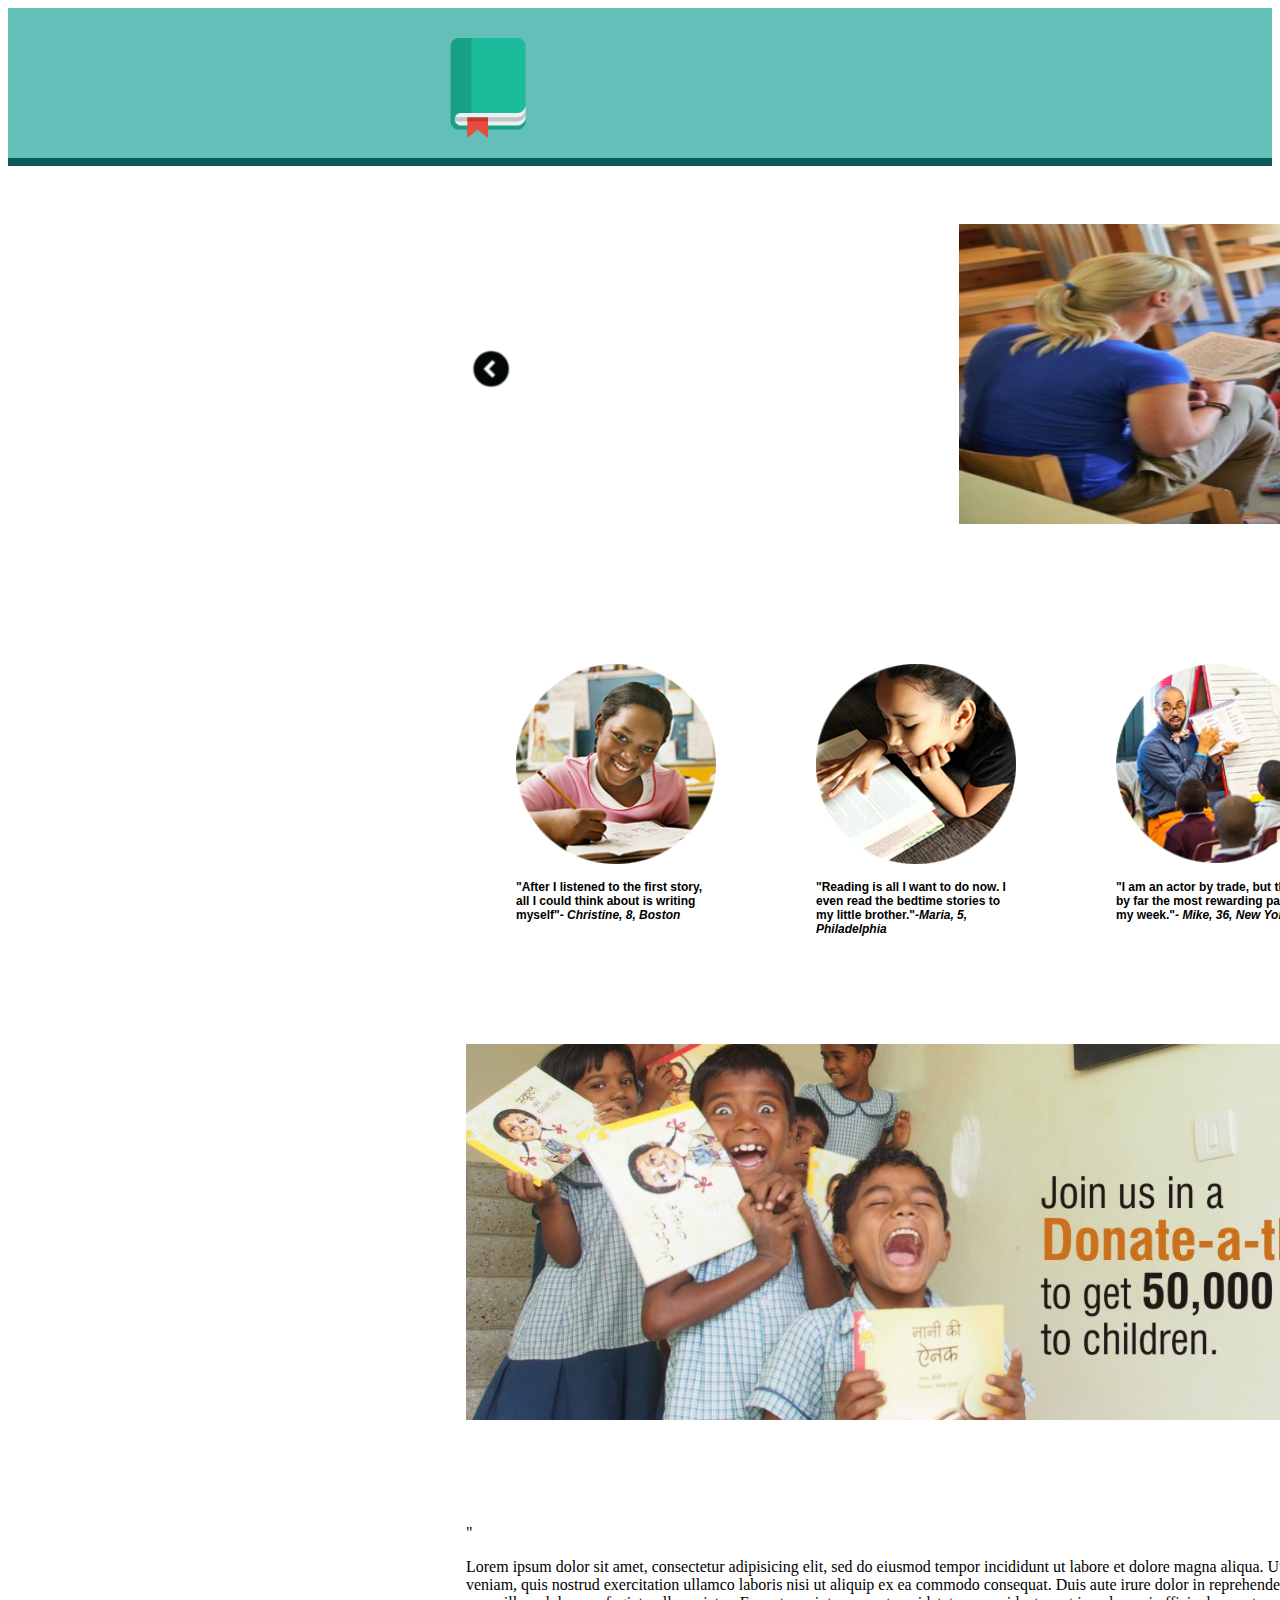
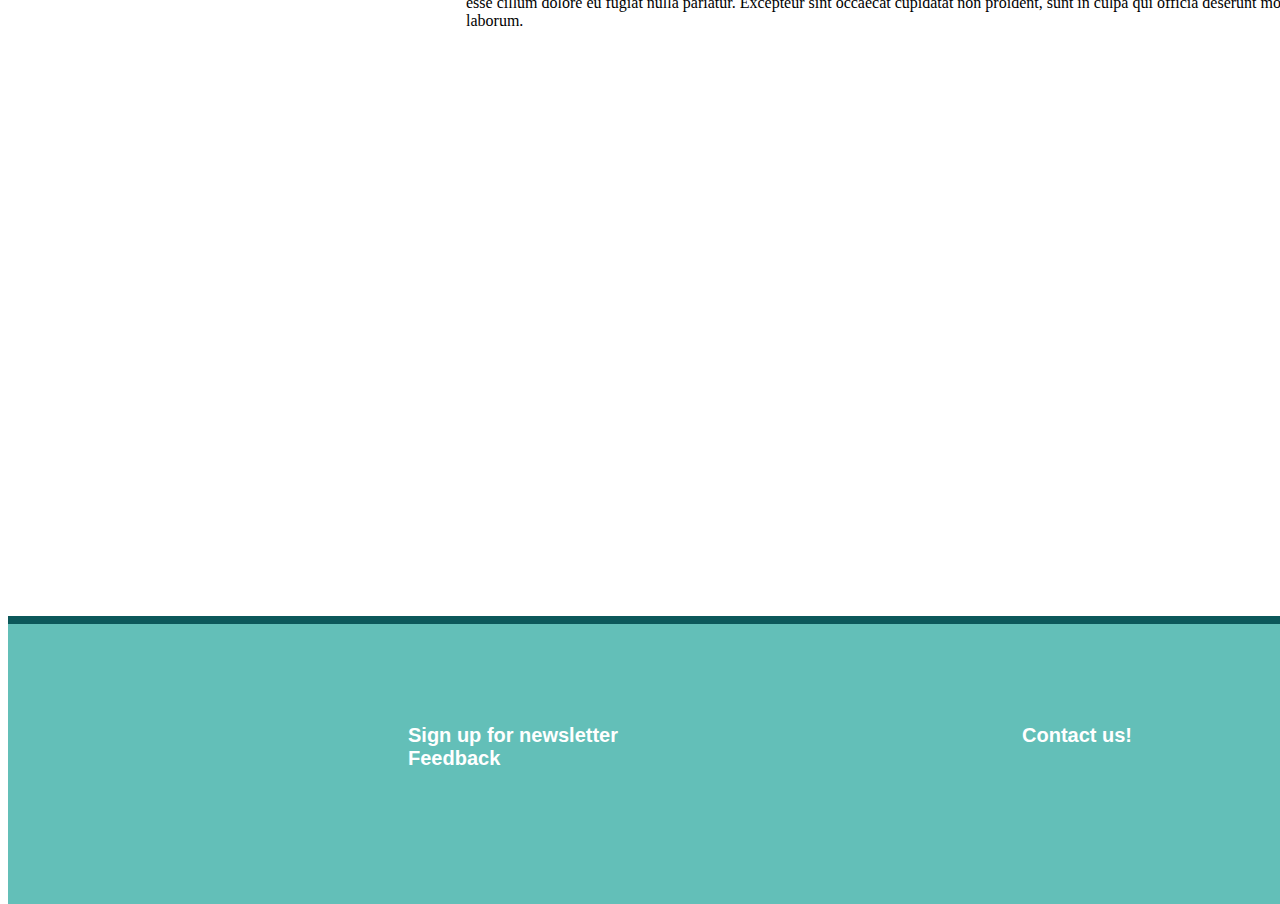
==== donate.html @ 6749ada7 "signficant changes to index, created other pages" ====
<!DOCTYPE html>
<html>
	<head>
		<link rel="stylesheet" type="text/css" href="_css/style.css">
		<link rel="stylesheet" type="text/css" href="_css/reset.css">

		<title>Peewee Poetry</title>

	</head>

	<body>

			<div class = "header">

				<div class="hdrimg">
					<a href="index.html"><img src="_images/book_logo.png"/></a>
				</div>

				<div class = "nav_main">
					<ul class = "nav_bar">
						<li><a href = "index.html">Our mission</a></li>

						<li><a href = "our_stories.html">Our stories</a></li>

						<li><a href = "our_actors.html">Our actors</a></li>

						<li><a href = "how.html">Donate a reading</a></li>

				</div> <!-- navigation -->

			</div> <!-- header -->

			<div id = "wrapper">

				<div class = "subwrapper">

			
			<div class = "slider">
				<img src= "_images/img_1.jpg" id = "image">


				<div class = "left_holder"><img onClick = "slide(-1)" class = "left_arrow" src = "_images/arrow_left.png"</>
				</div>
				
				<div class = "right_holder"><img onClick = "slide(1)" class = "right_arrow" src = "_images/arrow_right.png"</>
				</div>

			</div> <!-- slider -->

			<div class = "quote_section"> <img src = "_images/quotes_1.png">
				<p><strong>"After I listened to the first story, all I could think about is writing myself"<em>- Christine, 8, Boston</em></strong></p>
			</div>

			<div class = "quote_section"> <img src = "_images/quotes_2.png">
				<p><strong>"Reading is all I want to do now. I even read the bedtime stories to my little brother."<em>-Maria, 5, Philadelphia</em></strong></p>
			</div>

			<div class = "quote_section"> <img src = "_images/quotes_3.png">
				<p><strong>"I am an actor by trade, but this is by far the most rewarding part of my week."<em>- Mike, 36, New York</em></strong></p>
			</div>

<!-- 			<div class = "quote_section_2"> <img src = "_images/quote_2.png">
			</div>

			<div class = "quote_section_3"> <img src = "_images/quote_3.png">
			</div> -->

			<div class = "donate">
				<img src = "_images/donate_banner.jpg">
			</div>

			<div clas = "soundcloud_embed"></div>"
			<!-- Soundcloud embed displays the last reading -->

			<div class = "content">


				<p>Lorem ipsum dolor sit amet, consectetur adipisicing elit, sed do eiusmod
				tempor incididunt ut labore et dolore magna aliqua. Ut enim ad minim veniam,
				quis nostrud exercitation ullamco laboris nisi ut aliquip ex ea commodo
				consequat. Duis aute irure dolor in reprehenderit in voluptate velit esse
				cillum dolore eu fugiat nulla pariatur. Excepteur sint occaecat cupidatat non
				proident, sunt in culpa qui officia deserunt mollit anim id est laborum.
				</p>



			</div> <!-- content -->

		</div> <!-- wrapper -->

		</div> <!-- subwrapper -->




		<div class ="footer">

			<a href = "newsletter.html">Sign up for newsletter</a>

			<a href = "contactus.html">Contact us!</a>

			<a href = "feedback.html">Feedback</a>

		</div> <!-- footer -->

		<script src = "_jscript/apps.js"></script>



	</body>

</html>
---- _css/style.css ----
body {
	background-image: url(_images/background_lined.jpg)

}

#wrapper {

	width: 1200px;
	min-height: 1500px;
	margin-left: 100px;
	background-color: white;
	position: relative;
}

.subwrapper {
	width: 950px;
	height: 100%;
	margin-top: 50px;
	margin-left: 350px;
	border: 8px solid white;
}

.header { 

	height: 150px;
	width: 100%;
	background-color: #63bfb8;
	border-bottom: 8px solid #0c585a;

}

.hdrimg	{
	padding: 30px;
	margin-bottom: 20px;
	margin-left: 400px;
	float: left;
}

.hdrimg img {

	width: 100px;
    height: 100px;

}

.nav_main	{
	color: white;
	padding-top: 65px;
	padding-left: 50px;
	float: left;
}

ul {
    list-style: none;
    padding: 0;
    margin: 0;
}

li	{
	display: inline;
	padding-right: 70px;
}

.nav_bar a	{
	font-family: "Helvetica", sans-serif;
	font-size: 25px;
	color: white;
	text-decoration: none;
	font-weight: bold;
}

.nav_bar	a:hover {
	color: #ed5628;
	text-decoration: none;
}


.content {
		box-sizing: border-box;

}

.footer {
	height: 180px;
	width: 100%;
	background-color: #63bfb8;
	border-top: 8px solid #0c585a;
	position: absolute;
	padding-top: 100px;
/*    bottom: 0;*/
	clear: all;
	margin-top: 500px;
}

.footer	a  {
/*	font-family: "Helvetica", sans-serif;
	font-size: 20px;
	color: white;
	text-decoration: none;*/
/*	color: white;
	text-decoration: none;
	font-family: helvetica;
	margin-left: 200px;*/
	font-family: "Helvetica", sans-serif;
	font-size: 20px;
	color: white;
	text-decoration: none;
	font-weight: bold;
	margin-left: 400px;
}

/*Footer text needs margin top and be in line with */

.footer	a:hover  {
	color: #ed5628;
	text-decoration: none;
}

/*Index page specific*/

.slider {
	height: 300px;
	width: 950px;
	/*margin: 50px auto;*/
	position: relative;
}

#image {

	height: 300px;
	width: 950px;
	position: absolute;

}

.left_holder {
	height: 300px;
	width: 100px;
	position: absolute;
	left: 0px;
	top: 0px;

}

.right_holder {
	height: 300px;
	width: 100px;
	position: absolute;
	right: 0px;
	top: 0px;

}

.left_arrow {
	height: 50px;
	width: 50px;
	position: absolute;
	top: 40%;
	left: 0px;
}

.right_arrow {
	height: 50px;
	width: 50px;
	position: absolute;
	top: 40%;
	right: 0px;
}

.quote_section {
	width: 200px;
	height: 200px;
	margin-top: 140px;
	margin-bottom: 80px;
	margin-right: 50px;
	margin-left: 50px;
	border-radius: 15%;
	float: left;
}

.quote_section img {
	width: 100%;
	height: 100%;
}

.quote_section p {
	font-family: helvetica;
	font-size: 12px;

}

.donate {
	max-width: 100%;
	max-height: 100%;
	text-align: center;
	margin-bottom: 100px;

}

.donate img { 
	margin-top: 100px;
	max-width: 100%;
	max-height: 100%;
}

.social_media_title {
	font-family: helvetica;
	text-align: center;
	/*margin-left: 300px;*/
	color: #0c585a;
	font-size: 40px;
	font-weight: bold;	

}
	

.twitter_embed {

	height: 300px;
	width: 300px;
	margin-top: 60px;
	margin-bottom: 300px;
	margin-left: 50px;
	margin-right: 200px;
	float: left;
}

.soundcloud_embed {

	height: 300px;
	width: 300px;
	margin-top: 130px;
	margin-bottom: 200px;
	margin-right: 50px;
	float: left;
}
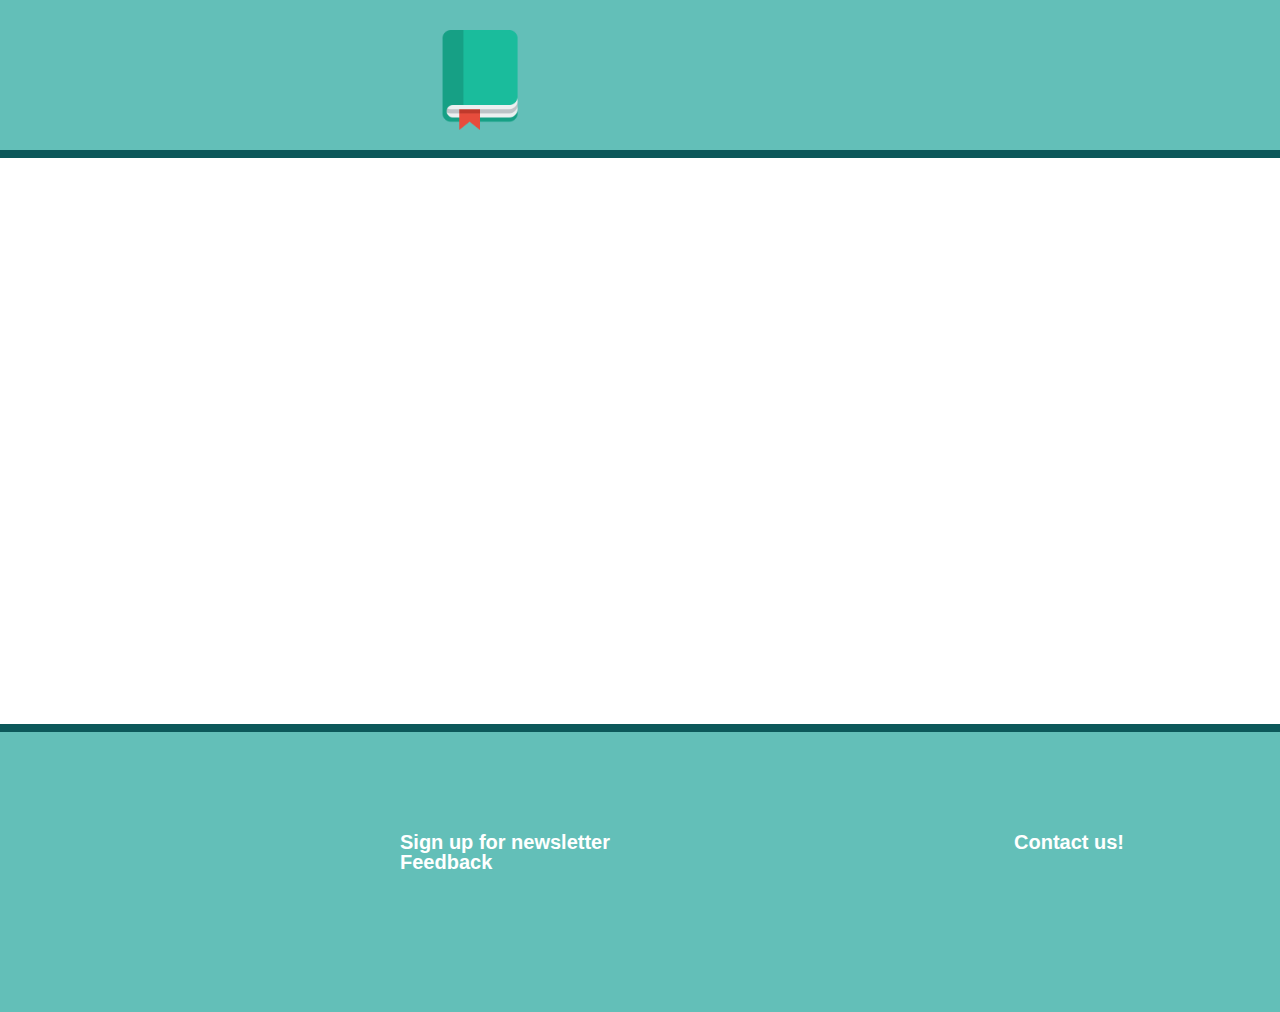
==== commit baef1340: "All updates" ====
--- a/donate.html
+++ b/donate.html
@@ -1,7 +1,7 @@
 <!DOCTYPE html>
 <html>
 	<head>
-		<link rel="stylesheet" type="text/css" href="_css/style.css">
+		<link rel="stylesheet" type="text/css" href="_css/our_mission.css">
 		<link rel="stylesheet" type="text/css" href="_css/reset.css">
 
 		<title>Peewee Poetry</title>
@@ -18,74 +18,21 @@
 
 				<div class = "nav_main">
 					<ul class = "nav_bar">
-						<li><a href = "index.html">Our mission</a></li>
+						<li><a href = "our_mission.html">Our mission</a></li>
 
 						<li><a href = "our_stories.html">Our stories</a></li>
 
 						<li><a href = "our_actors.html">Our actors</a></li>
 
-						<li><a href = "how.html">Donate a reading</a></li>
+						<li><a href = "donate.html">Donate a reading</a></li>
 
 				</div> <!-- navigation -->
 
 			</div> <!-- header -->
 
-			<div id = "wrapper">
+		<div id = "wrapper">
 
-				<div class = "subwrapper">
-
-			
-			<div class = "slider">
-				<img src= "_images/img_1.jpg" id = "image">
-
-
-				<div class = "left_holder"><img onClick = "slide(-1)" class = "left_arrow" src = "_images/arrow_left.png"</>
-				</div>
-				
-				<div class = "right_holder"><img onClick = "slide(1)" class = "right_arrow" src = "_images/arrow_right.png"</>
-				</div>
-
-			</div> <!-- slider -->
-
-			<div class = "quote_section"> <img src = "_images/quotes_1.png">
-				<p><strong>"After I listened to the first story, all I could think about is writing myself"<em>- Christine, 8, Boston</em></strong></p>
-			</div>
-
-			<div class = "quote_section"> <img src = "_images/quotes_2.png">
-				<p><strong>"Reading is all I want to do now. I even read the bedtime stories to my little brother."<em>-Maria, 5, Philadelphia</em></strong></p>
-			</div>
-
-			<div class = "quote_section"> <img src = "_images/quotes_3.png">
-				<p><strong>"I am an actor by trade, but this is by far the most rewarding part of my week."<em>- Mike, 36, New York</em></strong></p>
-			</div>
-
-<!-- 			<div class = "quote_section_2"> <img src = "_images/quote_2.png">
-			</div>
-
-			<div class = "quote_section_3"> <img src = "_images/quote_3.png">
-			</div> -->
-
-			<div class = "donate">
-				<img src = "_images/donate_banner.jpg">
-			</div>
-
-			<div clas = "soundcloud_embed"></div>"
-			<!-- Soundcloud embed displays the last reading -->
-
-			<div class = "content">
-
-
-				<p>Lorem ipsum dolor sit amet, consectetur adipisicing elit, sed do eiusmod
-				tempor incididunt ut labore et dolore magna aliqua. Ut enim ad minim veniam,
-				quis nostrud exercitation ullamco laboris nisi ut aliquip ex ea commodo
-				consequat. Duis aute irure dolor in reprehenderit in voluptate velit esse
-				cillum dolore eu fugiat nulla pariatur. Excepteur sint occaecat cupidatat non
-				proident, sunt in culpa qui officia deserunt mollit anim id est laborum.
-				</p>
-
-
-
-			</div> <!-- content -->
+			<div class = "subwrapper">
 
 		</div> <!-- wrapper -->
 
@@ -104,7 +51,6 @@
 
 		</div> <!-- footer -->
 
-		<script src = "_jscript/apps.js"></script>
 
 
 
--- a/_css/our_mission.css
+++ b/_css/our_mission.css
@@ -0,0 +1,182 @@
+body {
+	background-image: url(_images/background_lined.jpg)
+
+}
+
+#wrapper {
+
+	width: 1200px;
+/*	min-height: 1500px;*/
+	margin-left: 100px;
+	background-color: white;
+	position: relative;
+}
+
+.subwrapper {
+	width: 950px;
+	height: 100%;
+	margin-top: 50px;
+	margin-left: 350px;
+	border: 8px solid white;
+}
+
+.header { 
+
+	height: 150px;
+	width: 100%;
+	background-color: #63bfb8;
+	border-bottom: 8px solid #0c585a;
+
+}
+
+.hdrimg	{
+	padding: 30px;
+	margin-bottom: 20px;
+	margin-left: 400px;
+	float: left;
+}
+
+.hdrimg img {
+
+	width: 100px;
+    height: 100px;
+
+}
+
+.nav_main	{
+	color: white;
+	padding-top: 65px;
+	padding-left: 50px;
+	float: left;
+}
+
+ul {
+    list-style: none;
+    padding: 0;
+    margin: 0;
+}
+
+li	{
+	display: inline;
+	padding-right: 70px;
+}
+
+.nav_bar a	{
+	font-family: "Helvetica", sans-serif;
+	font-size: 25px;
+	color: white;
+	text-decoration: none;
+	font-weight: bold;
+	margin: 15px;
+}
+
+.nav_bar	a:hover {
+	color: #ed5628;
+	text-decoration: none;
+}
+
+
+.content {
+		box-sizing: border-box;
+
+}
+
+.footer {
+	height: 180px;
+	width: 100%;
+	background-color: #63bfb8;
+	border-top: 8px solid #0c585a;
+	position: absolute;
+	padding-top: 100px;
+	clear: all;
+	margin-top: 500px;
+}
+
+.footer	a  {
+	font-family: "Helvetica", sans-serif;
+	font-size: 20px;
+	color: white;
+	text-decoration: none;
+	font-weight: bold;
+	margin-left: 400px;
+}
+
+/*Footer text needs margin top and be in line with */
+
+.footer	a:hover  {
+	color: #ed5628;
+	text-decoration: none;
+}
+
+/*Our mission specific*/
+
+.top_column {
+	width: 950px;
+	height: 500px;
+	margin-top: 150px;
+	border: 4px solid black;
+	font-family: helvetica;
+
+}
+
+.top_column_img {
+	width: 300px;
+	height: 300px;
+	margin: 30px 20px 15px 20px;
+	border: 4px solid #0c585a;
+	float: left;
+}
+
+.our_mission_txt {
+	font-size: 20px;
+	font-family: helvetica;
+	color: ;
+	margin-top: 40px	;
+}
+
+/*.top_column img {
+	width: 300px;
+	height: 300px;
+	margin-top: 50px;
+	border: 4px solid #0c585a;
+	float: left;
+
+}*/
+
+.headline {
+	font-family: helvetica;
+	text-align: center;
+	/*margin-left: 300px;*/
+	color: #0c585a;
+	font-size: 40px;
+	font-weight: bold;
+}
+
+.bottom_column {
+	width: 950px;
+	height: 500px;
+	border: 4px solid black;
+
+}
+
+.top_column p {
+	float: left;
+	margin-top: 20px;
+}
+
+.photoright {
+	max-width: 600px;
+	height: 350px;
+	float: right;
+    border: 3px solid #257eff;
+    margin:10px;
+}
+
+.signature {
+	font-size: 40px;
+	font-weight: bold;	
+	color: #0c585a;
+	text-align: right;
+	text-decoration: none;
+	margin-bottom: 60px;
+}